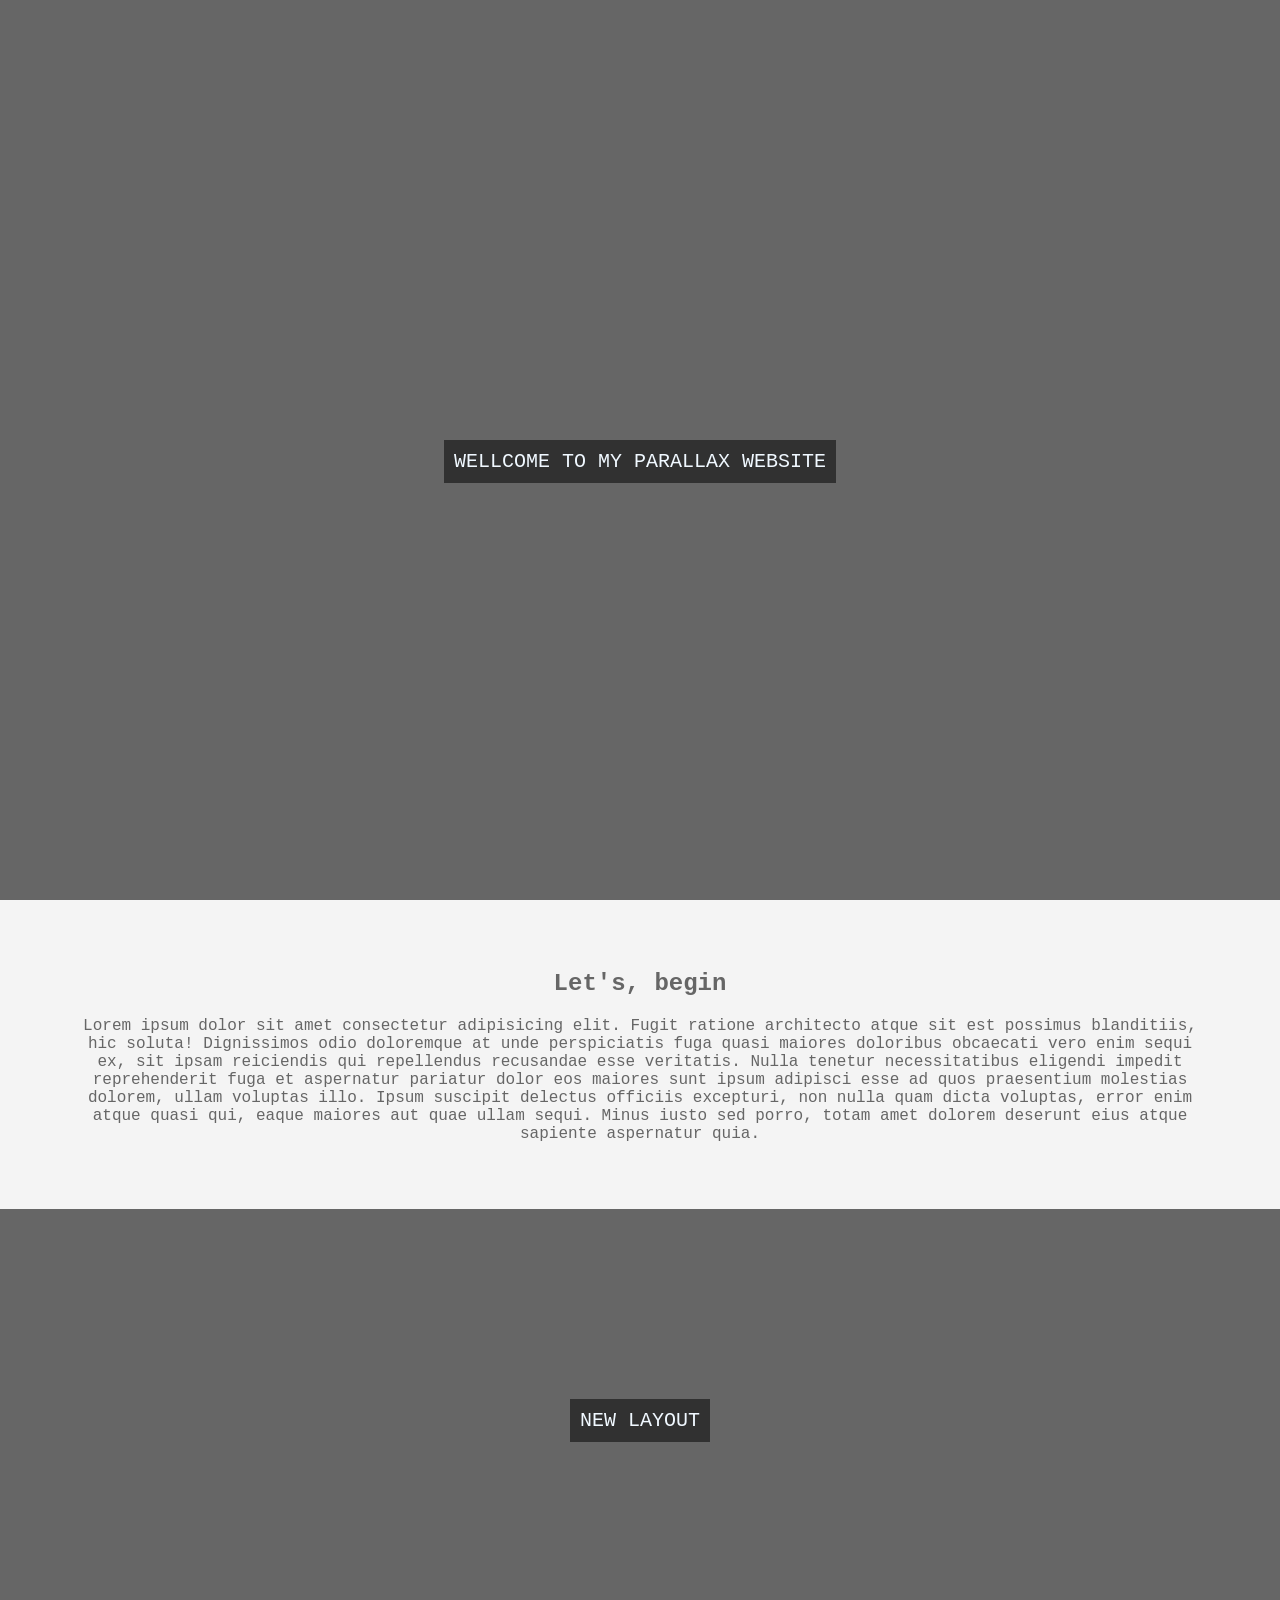
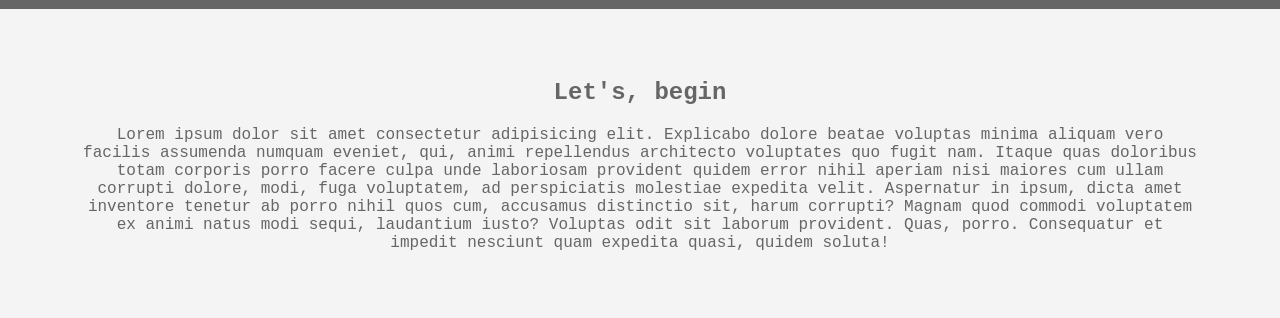
==== Parallax-project/Parallax.html @ 8fef1ca6 "structured directories" ====
<!DOCTYPE html>
<html lang="en">
<head>
    <meta charset="UTF-8">
    <meta name="viewport" content="width=device-width, initial-scale=1.0">
    <title>Parallax Website</title>
    <link rel="stylesheet" href="styles.css">
</head>
<body>

    <!-- 1st section Layout -->
    <section class="pimg1">
        <div class="ptext">
            <span class="textBg">
                Wellcome to my Parallax Website
            </span>
        </div>
    </section>
    <section class="section section-light">
        <h2>Let's, begin</h2>
        <p>Lorem ipsum dolor sit amet consectetur adipisicing elit. Fugit ratione architecto atque sit est possimus blanditiis, hic soluta! Dignissimos odio doloremque at unde perspiciatis fuga quasi maiores doloribus obcaecati vero enim sequi ex, sit ipsam reiciendis qui repellendus recusandae esse veritatis. Nulla tenetur necessitatibus eligendi impedit reprehenderit fuga et aspernatur pariatur dolor eos maiores sunt ipsum adipisci esse ad quos praesentium molestias dolorem, ullam voluptas illo. Ipsum suscipit delectus officiis excepturi, non nulla quam dicta voluptas, error enim atque quasi qui, eaque maiores aut quae ullam sequi. Minus iusto sed porro, totam amet dolorem deserunt eius atque sapiente aspernatur quia.</p>
    </section>

    <!-- 2nd section layout -->
      <section class="pimg2">
        <div class="ptext">
            <span class="textBg">
                New Layout
            </span>
        </div>
    </section>
    <section class="section section-light">
        <h2>Let's, begin</h2>
        <p>Lorem ipsum dolor sit amet consectetur adipisicing elit. Explicabo dolore beatae voluptas minima aliquam vero facilis assumenda numquam eveniet, qui, animi repellendus architecto voluptates quo fugit nam. Itaque quas doloribus totam corporis porro facere culpa unde laboriosam provident quidem error nihil aperiam nisi maiores cum ullam corrupti dolore, modi, fuga voluptatem, ad perspiciatis molestiae expedita velit. Aspernatur in ipsum, dicta amet inventore tenetur ab porro nihil quos cum, accusamus distinctio sit, harum corrupti? Magnam quod commodi voluptatem ex animi natus modi sequi, laudantium iusto? Voluptas odit sit laborum provident. Quas, porro. Consequatur et impedit nesciunt quam expedita quasi, quidem soluta!</p>
    </section>
    
</body>
</html>
---- Parallax-project/styles.css ----
html,body{
    height: 100%;
    margin: 0;
    font-size: 16px;
    font-family: 'Courier New', Courier, monospace;
    font-weight: 400;
    background: #666;
}

/* Images css */
.pimg1{
    background-image: url("../Parallax-project/Images/image1.png");
    min-height: 100%;
}

.pimg2{
    background-image: url("../Parallax-project/Images/image2.png");
    min-height: 400px;
}

.pimg3{
    background-image: url("../Parallax-project/Images/image3.png");
    min-height: 400px;
}
.pimg1, .pimg2, .pimg3{
    position: relative;
    background-position: center;
    background-size: cover;
    background-repeat: no-repeat;
}

/* css for text located in center of images */
.ptext{
    position: absolute;
    top: 50%;
    width: 100%;
    text-align: center;
    color: black;
    font-size: 20px;
    text-transform: uppercase;
}

/* backf=ground of texts */
.textBg{
    background:#313131;
    color: aliceblue;
    padding: 10px;
}

/* css of text-section outside of image */
.section{
    padding: 50px 80px;
    text-align: center;
}
.section-light{
    background: #f4f4f4;
    color: #666;
}
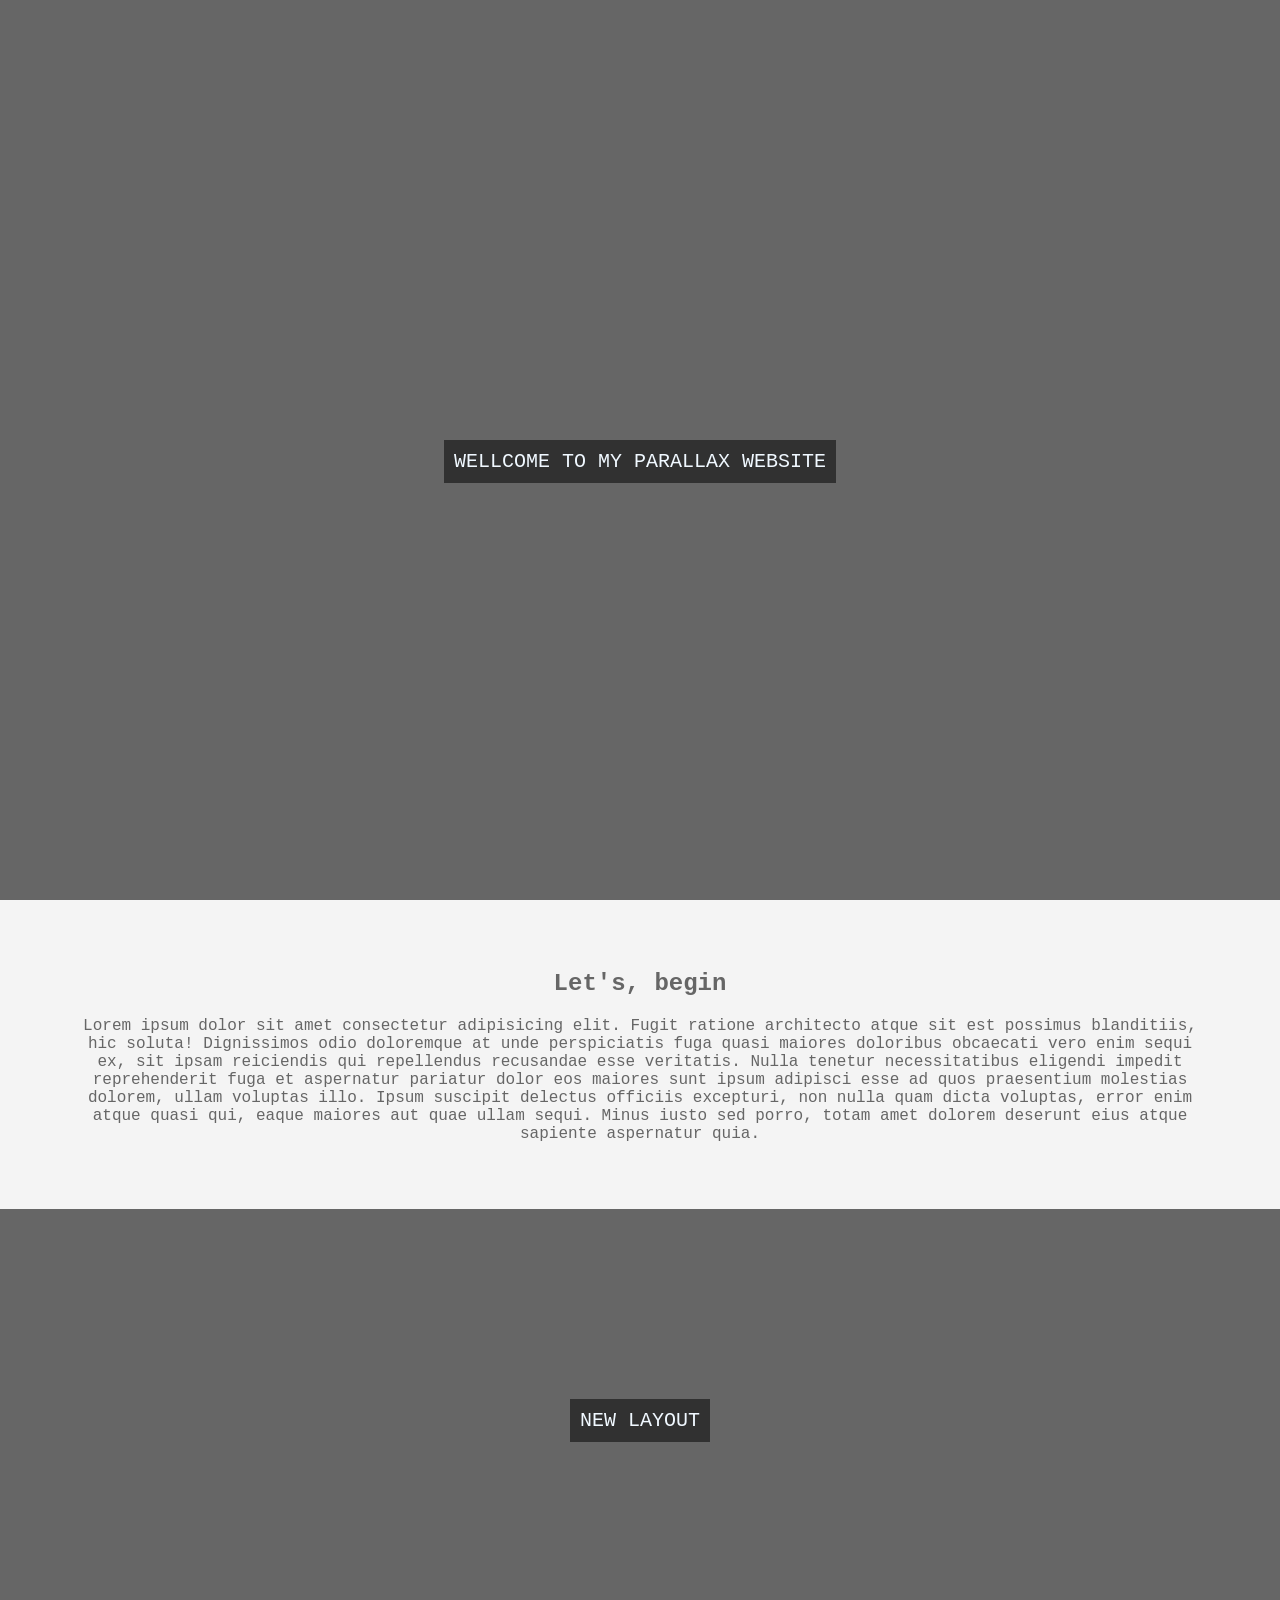
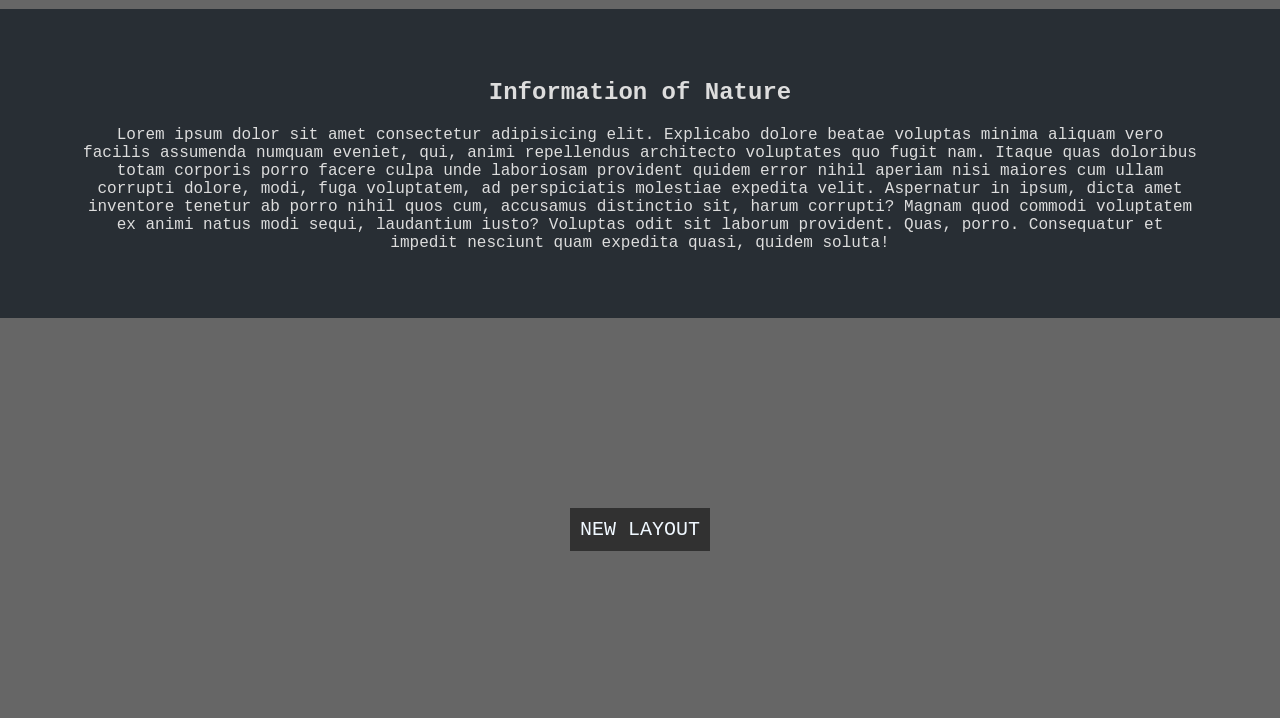
==== commit dc72ff96: "completed parallax project with responsiveness" ====
--- a/Parallax-project/Parallax.html
+++ b/Parallax-project/Parallax.html
@@ -29,10 +29,23 @@
             </span>
         </div>
     </section>
-    <section class="section section-light">
-        <h2>Let's, begin</h2>
+    <section class="section section-dark">
+        <h2>Information of Nature</h2>
         <p>Lorem ipsum dolor sit amet consectetur adipisicing elit. Explicabo dolore beatae voluptas minima aliquam vero facilis assumenda numquam eveniet, qui, animi repellendus architecto voluptates quo fugit nam. Itaque quas doloribus totam corporis porro facere culpa unde laboriosam provident quidem error nihil aperiam nisi maiores cum ullam corrupti dolore, modi, fuga voluptatem, ad perspiciatis molestiae expedita velit. Aspernatur in ipsum, dicta amet inventore tenetur ab porro nihil quos cum, accusamus distinctio sit, harum corrupti? Magnam quod commodi voluptatem ex animi natus modi sequi, laudantium iusto? Voluptas odit sit laborum provident. Quas, porro. Consequatur et impedit nesciunt quam expedita quasi, quidem soluta!</p>
     </section>
+
+    <!-- 3rd section layout -->
+     <section class="pimg3">
+        <div class="ptext">
+            <span class="textBg">
+                New Layout
+            </span>
+        </div>
+    </section>
+    <!-- <section class="section section-dark">
+        <h2>Conclusion</h2>
+        <p>Lorem ipsum dolor sit amet consectetur adipisicing elit. Explicabo dolore beatae voluptas minima aliquam vero facilis assumenda numquam eveniet, qui, animi repellendus architecto voluptates quo fugit nam. Itaque quas doloribus totam corporis porro facere culpa unde laboriosam provident quidem error nihil aperiam nisi maiores cum ullam corrupti dolore, modi, fuga voluptatem, ad perspiciatis molestiae expedita velit. Aspernatur in ipsum, dicta amet inventore tenetur ab porro nihil quos cum, accusamus distinctio sit, harum corrupti? Magnam quod commodi voluptatem ex animi natus modi sequi, laudantium iusto? Voluptas odit sit laborum provident. Quas, porro. Consequatur et impedit nesciunt quam expedita quasi, quidem soluta!</p>
+    </section> -->
     
 </body>
 </html>
--- a/Parallax-project/styles.css
+++ b/Parallax-project/styles.css
@@ -17,16 +17,29 @@
     background-image: url("../Parallax-project/Images/image2.png");
     min-height: 400px;
 }
+@media (max-width:450px){
+ .pimg2{
+    height: 200px;
+    width: 100%;
+}
+}
 
 .pimg3{
     background-image: url("../Parallax-project/Images/image3.png");
     min-height: 400px;
+}
+@media (max-width:450px){
+ .pimg3{
+    height: 200px;
+    width: 100%;
+}
 }
 .pimg1, .pimg2, .pimg3{
     position: relative;
     background-position: center;
     background-size: cover;
     background-repeat: no-repeat;
+    background-attachment: fixed;
 }
 
 /* css for text located in center of images */
@@ -55,4 +68,9 @@
 .section-light{
     background: #f4f4f4;
     color: #666;
+}
+
+.section-dark{
+    background: #282e34;
+    color: #ddd;
 }
